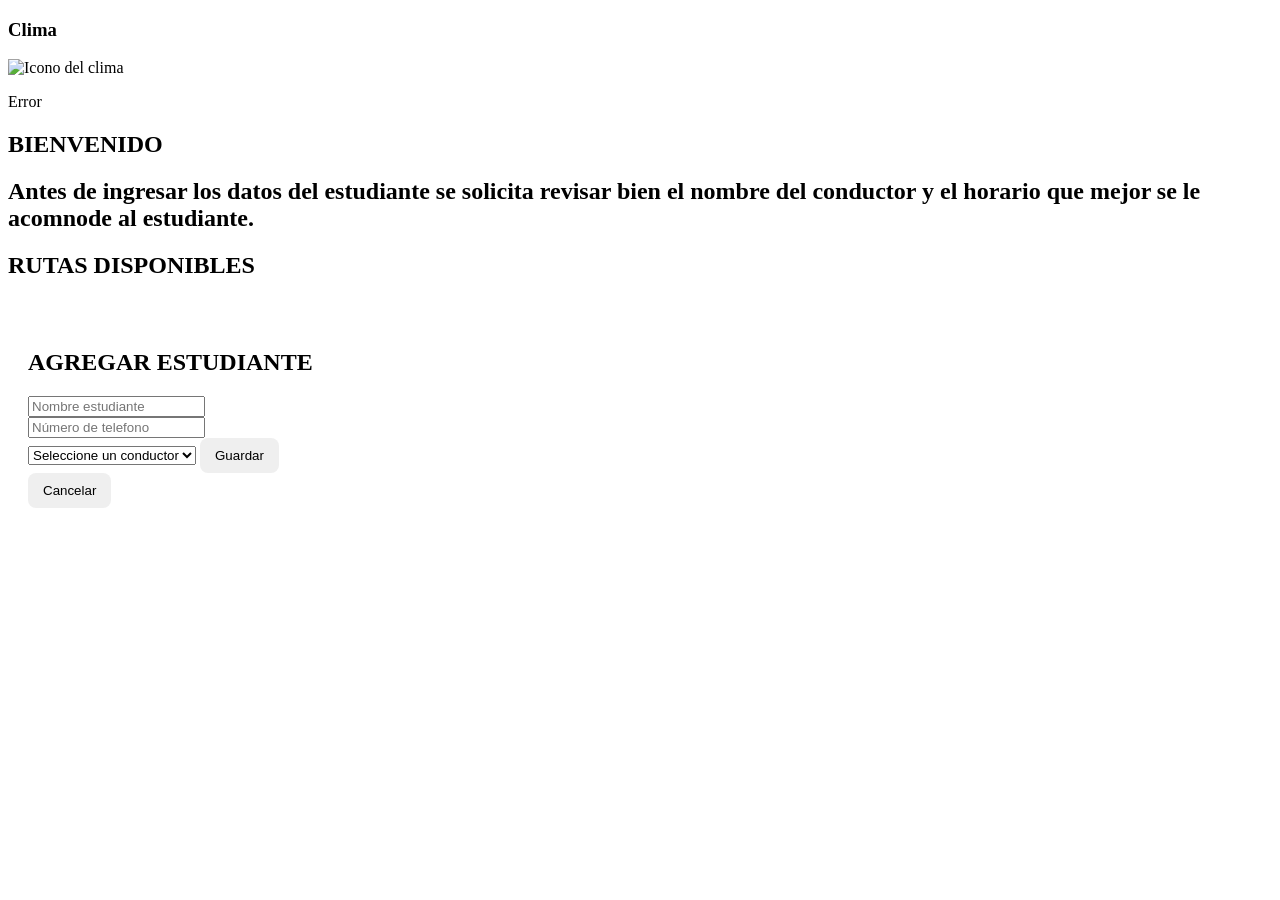
==== USUARIOS/indexUsuarios.html @ 4ca2d616 "Arreglo" ====
<!DOCTYPE html>
<html lang="en">

<head>
    <meta charset="UTF-8">
    <meta name="viewport" content="width=device-width, initial-scale=1.0">
    <title>Document</title>
    <link rel="stylesheet" href="styleUsu.css">
</head>

<body>
        <div class="clima-box">

            <h3>Clima</h3>
            <img id="iconoClima" alt="Icono del clima">
            <p id="temperatura">Cargando...</p>
            <p id="descripcionClima"></p>

        </div>

    </div>

    <section>
        <h1>BIENVENIDO</h1>
        <h2>Antes de ingresar los datos del estudiante se solicita revisar bien el nombre del conductor y el horario que mejor se le acomnode al estudiante.</h2>
    </section>
    <section>
     <h2>RUTAS DISPONIBLES</h2>
    <div id="listaUsuarios"></div>
    </section>

    <section>
        <div id="estudiante" class="estudiante">
            <div class="modal-content">
                <h2>AGREGAR ESTUDIANTE</h2>
                <form id="form">
                    <input type="text" id="nombre" placeholder="Nombre estudiante" required>
                    <input type="number" id="telefono" placeholder="Número de telefono" required>
                    <select id="seleccionarConductor">
                        <option value="">
                            Seleccione un conductor
                        </option>
                    </select>    
                        <button type="submit">Guardar</button>
                        <button type="button" id="cerrar">Cancelar</button>
                </form>
            </div>
        </div>
    </section>
    <section id="contenidoTarjeta">
</section>

<div id="modalEditar" class="modal">
    <div class="modal-content">

        <h2>EDITAR ESTUDIANTE</h2>

        <form id="formEditar">

            <input 
                type="text" 
                id="editarNombre" 
                placeholder="Nombre estudiante"
                required
            >

            <input 
                type="number" 
                id="editarTelefono" 
                placeholder="Número de teléfono"
                required
            >

            <select id="editarConductor" required>
                <option value="">
                    Seleccione un conductor
                </option>
            </select>

            <button type="submit">
                Guardar cambios
            </button>

            <button type="button" id="cerrarEditar">
                Cancelar
            </button>

        </form>

    </div>
</div>

</body>
<script src="usuarios.js"></script>
</html>
---- USUARIOS/styleUsu.css ----
#listaUsuarios{
    width:80%;
    margin:auto;
    margin-top:30px;
}

.fila{
    display:flex;
    align-items:center;
    justify-content:space-between;
    gap:20px;
    background:#ececec;
    padding:20px;
    border-radius:12px;
    margin-bottom:15px;
}


.foto{
    width:120px;
    height:120px;
    object-fit:cover;
    border-radius:50%;
}


.info{
    flex:1;
}


.info h2{
    margin-bottom:10px;
}


.acciones{
    display:flex;
    gap:10px;
}

button{
    padding:10px 15px;
    border:none;
    border-radius:8px;
    cursor:pointer;
}

.modal{
    display: none;
    position: fixed;
    inset: 0;
    background: rgba(0,0,0,.5);
    justify-content: center;
    align-items: center;
}

.modal.show{
    display: flex;
}

.modal-content{
    background: white;
    padding: 20px;
    border-radius: 10px;
    width: 300px;
}
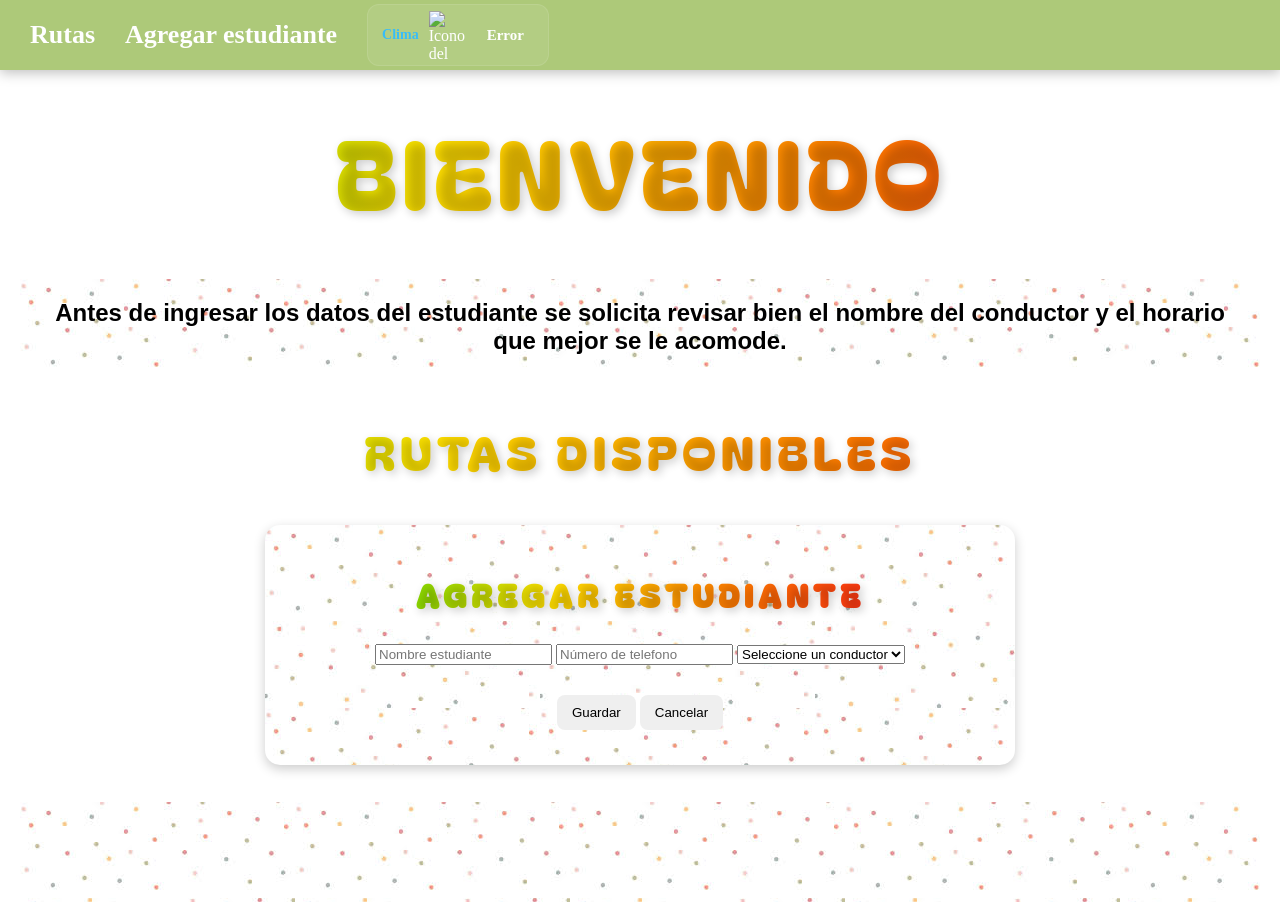
==== commit b190a129: "commit avance" ====
--- a/USUARIOS/indexUsuarios.html
+++ b/USUARIOS/indexUsuarios.html
@@ -6,90 +6,84 @@
     <meta name="viewport" content="width=device-width, initial-scale=1.0">
     <title>Document</title>
     <link rel="stylesheet" href="styleUsu.css">
+    <link rel="preconnect" href="https://fonts.googleapis.com">
+    <link rel="preconnect" href="https://fonts.gstatic.com" crossorigin>
+    <link href="https://fonts.googleapis.com/css2?family=Bagel+Fat+One&display=swap" rel="stylesheet">
 </head>
 
+
 <body>
-        <div class="clima-box">
+    <header>
+        <nav>
+            <ul id="inicio">
+                <li><a href="#rutas">Rutas</a></li>
+                <li><a href="#estudiante">Agregar estudiante</a></li>
+                <div class="clima-box">
+                    <h3>Clima</h3>
+                    <img id="iconoClima" alt="Icono del clima">
+                    <p id="temperatura">Cargando...</p>
+                    <p id="descripcionClima"></p>
 
-            <h3>Clima</h3>
-            <img id="iconoClima" alt="Icono del clima">
-            <p id="temperatura">Cargando...</p>
-            <p id="descripcionClima"></p>
+                </div>
+        </nav>
+    </header>
 
-        </div>
+    <main>
+        <section id="bienvenido">
+            <h1>BIENVENIDO</h1>
+            <h2>Antes de ingresar los datos del estudiante se solicita revisar bien el nombre del conductor y el horario
+                que mejor se le acomode.</h2>
+        </section>
 
-    </div>
+        <section id="rutas">
+            <h2 id="titulorutas">RUTAS DISPONIBLES</h2>
+            <div id="listaUsuarios"></div>
+        </section>
 
-    <section>
-        <h1>BIENVENIDO</h1>
-        <h2>Antes de ingresar los datos del estudiante se solicita revisar bien el nombre del conductor y el horario que mejor se le acomnode al estudiante.</h2>
-    </section>
-    <section>
-     <h2>RUTAS DISPONIBLES</h2>
-    <div id="listaUsuarios"></div>
-    </section>
+        <section id="estudiante">
+            <div id="estudiante" class="estudiante">
+                <div class="modal-content">
+                    <h2>AGREGAR ESTUDIANTE</h2>
+                    <form id="form">
+                        <input type="text" id="nombre" placeholder="Nombre estudiante" required>
+                        <input type="number" id="telefono" placeholder="Número de telefono" required>
+                        <select id="seleccionarConductor">
+                            <option value="">
+                                Seleccione un conductor
+                            </option>
+                        </select>
+                        <button type="submit">Guardar</button>
+                        <button type="button" id="cerrar">Cancelar</button>
+                    </form>
+                </div>
+            </div>
+        </section>
+        
+        <section id="contenidoTarjeta">
+        </section>
 
-    <section>
-        <div id="estudiante" class="estudiante">
+        <div id="modalEditar" class="modal">
             <div class="modal-content">
-                <h2>AGREGAR ESTUDIANTE</h2>
-                <form id="form">
-                    <input type="text" id="nombre" placeholder="Nombre estudiante" required>
-                    <input type="number" id="telefono" placeholder="Número de telefono" required>
-                    <select id="seleccionarConductor">
+                <h2>EDITAR ESTUDIANTE</h2>
+                <form id="formEditar">
+                    <input type="text" id="editarNombre" placeholder="Nombre estudiante" required>
+                    <input type="number" id="editarTelefono" placeholder="Número de teléfono" required>
+                    <select id="editarConductor" required>
                         <option value="">
                             Seleccione un conductor
                         </option>
-                    </select>    
-                        <button type="submit">Guardar</button>
-                        <button type="button" id="cerrar">Cancelar</button>
+                    </select>
+                    <button type="submit">
+                        Guardar cambios
+                    </button>
+                    <button type="button" id="cerrarEditar">
+                        Cancelar
+                    </button>
                 </form>
             </div>
         </div>
-    </section>
-    <section id="contenidoTarjeta">
-</section>
-
-<div id="modalEditar" class="modal">
-    <div class="modal-content">
-
-        <h2>EDITAR ESTUDIANTE</h2>
-
-        <form id="formEditar">
-
-            <input 
-                type="text" 
-                id="editarNombre" 
-                placeholder="Nombre estudiante"
-                required
-            >
-
-            <input 
-                type="number" 
-                id="editarTelefono" 
-                placeholder="Número de teléfono"
-                required
-            >
-
-            <select id="editarConductor" required>
-                <option value="">
-                    Seleccione un conductor
-                </option>
-            </select>
-
-            <button type="submit">
-                Guardar cambios
-            </button>
-
-            <button type="button" id="cerrarEditar">
-                Cancelar
-            </button>
-
-        </form>
-
-    </div>
-</div>
-
+    </main>
 </body>
 <script src="usuarios.js"></script>
+
 </html>
--- a/USUARIOS/styleUsu.css
+++ b/USUARIOS/styleUsu.css
@@ -1,3 +1,142 @@
+body{
+    padding: 20px;
+    margin: 0;
+}
+
+header{
+    position: fixed;
+    top: 0;
+    left: 0;
+    width: 100%;
+    z-index: 1000;
+}
+
+nav{
+    height: 70px;
+
+    display: flex;
+    justify-content: space-between;
+    align-items: center;
+
+    padding: 0 30px;
+
+    background: rgba(101, 154, 4, 0.532);
+
+    backdrop-filter: blur(8px);
+
+    box-shadow: 0 3px 12px rgba(0,0,0,0.25);
+}
+
+#inicio{
+    display: flex;
+    align-items: center;
+    gap: 30px;
+    list-style: none;
+    margin: 0;
+    padding: 0;
+}
+
+#inicio li a{
+    position: relative;
+    color: rgb(255, 255, 255);
+    text-decoration: none;
+    font-size: 26px;
+    font-weight: 600;
+
+    transition: 0.3s ease;
+}
+
+#inicio li a:hover{
+    color: #38bdf8;
+}
+
+#inicio li a::after{
+    content: "";
+
+    position: absolute;
+
+    left: 0;
+    bottom: -6px;
+
+    width: 0%;
+    height: 2px;
+
+    background: #38bdf8;
+
+    transition: 0.3s ease;
+}
+
+#inicio li a:hover::after{
+    width: 100%;
+}
+
+.clima-box{
+    display: flex;
+    align-items: center;
+    gap: 10px;
+    padding: 6px 14px;
+    border-radius: 12px;
+    background: rgba(255,255,255,0.08);
+    border: 1px solid rgba(255,255,255,0.1);
+    size: 80px;
+    color: white;
+    transition: 0.3s ease;
+}
+
+.clima-box:hover{
+    transform: translateY(-2px);
+
+    background: rgba(56, 189, 248, 0.15);
+
+    box-shadow: 0 0 15px rgba(56, 189, 248, 0.25);
+}
+
+#iconoClima{
+    width: 48px;
+    height: 48px;
+}
+
+.clima-box h3{
+    margin: 0;
+    font-size: 14px;
+    color: #38bdf8;
+}
+
+#temperatura{
+    margin: 0;
+    font-size: 15px;
+    font-weight: bold;
+}
+
+#descripcionClima{
+    margin: 0;
+    font-size: 12px;
+    opacity: 0.8;
+}
+
+@media(max-width: 768px){
+
+    nav{
+        flex-direction: column;
+        justify-content: center;
+
+        height: auto;
+
+        padding: 15px;
+        gap: 15px;
+    }
+
+    #inicio{
+        gap: 20px;
+    }
+
+    .clima-box{
+        flex-wrap: wrap;
+        justify-content: center;
+    }
+}
+
+
 #listaUsuarios{
     width:80%;
     margin:auto;
@@ -15,25 +154,20 @@
     margin-bottom:15px;
 }
 
-
 .foto{
     width:120px;
     height:120px;
     object-fit:cover;
     border-radius:50%;
 }
-
-
 .info{
     flex:1;
-}
-
-
+    font-size: 15px;
+}
 .info h2{
     margin-bottom:10px;
-}
-
-
+    font-size: 20px;
+}
 .acciones{
     display:flex;
     gap:10px;
@@ -64,5 +198,112 @@
     padding: 20px;
     border-radius: 10px;
     width: 300px;
-}
-
+    
+}
+
+
+
+#bienvenido h1{
+    font-size: 6rem;
+    margin-bottom: 40px;
+    font-weight: 900;
+    letter-spacing: 5px;
+   font-family: "Bagel Fat One", system-ui;
+   font-weight: 400;
+   font-style: normal;
+   text-align: center;
+    background: linear-gradient(
+        100deg,
+        #59d600,
+        #ffe100,
+        #ff7b00,
+        #ff1b1b
+    );
+    background-clip: text;
+    -webkit-background-clip: text;
+    -webkit-text-fill-color: transparent;
+    text-shadow: 3px 3px 10px rgba(0,0,0,0.2);
+}
+
+#bienvenido h2{
+     font-family: 'Segoe UI', Tahoma, Geneva, Verdana, sans-serif;
+    text-align: center;
+    padding: 20px;
+    background-image: url(descarga.jpg);
+}
+
+#titulorutas{
+    font-size: 3rem;
+    margin-bottom: 40px;
+    font-weight: 900;
+    letter-spacing: 5px;
+   font-family: "Bagel Fat One", system-ui;
+   font-weight: 400;
+   font-style: normal;
+   text-align: center;
+    background: linear-gradient(
+        100deg,
+        #59d600,
+        #ffe100,
+        #ff7b00,
+        #ff1b1b
+    );
+    background-clip: text;
+    -webkit-background-clip: text;
+    -webkit-text-fill-color: transparent;
+    text-shadow: 3px 3px 10px rgba(0,0,0,0.2);
+}
+
+.modal-content{
+  width: 550px; 
+  height: 200px;
+  display: flex;
+  flex-direction: column;
+  background: white;
+  border-radius: 15px;
+  box-shadow: 0px 4px 12px rgba(0,0,0,0.2);
+  text-align: center;
+  padding: 20px 100px;
+  margin: 3% auto;
+  background-image: url(descarga.jpg);
+}
+.modal-content h2{
+     font-size: 2rem;
+    letter-spacing: 5px;
+   font-family: "Bagel Fat One", system-ui;
+   font-style: normal;
+   text-align: center;
+    background: linear-gradient(
+        100deg,
+        #59d600,
+        #ffe100,
+        #ff7b00,
+        #ff1b1b
+    );
+    background-clip: text;
+    -webkit-background-clip: text;
+    -webkit-text-fill-color: transparent;
+    text-shadow: 3px 3px 10px rgba(0,0,0,0.2);
+}
+.modal-content button{
+    margin-top: 30px;
+}
+.card:hover {
+  transform: translateY(-5px);
+}
+
+#contenidoTarjeta{
+    display: flex;
+    text-align: center;
+    font-size: 15px;
+    padding: 50px;
+    gap: 50px;
+    background-image: url(descarga.jpg);
+}
+.card{
+    background:  rgb(236, 202, 176);
+    color: rgb(74, 73, 73);
+    border-radius: 15px;
+    padding: 20px;
+    margin-top: 10px;
+}
